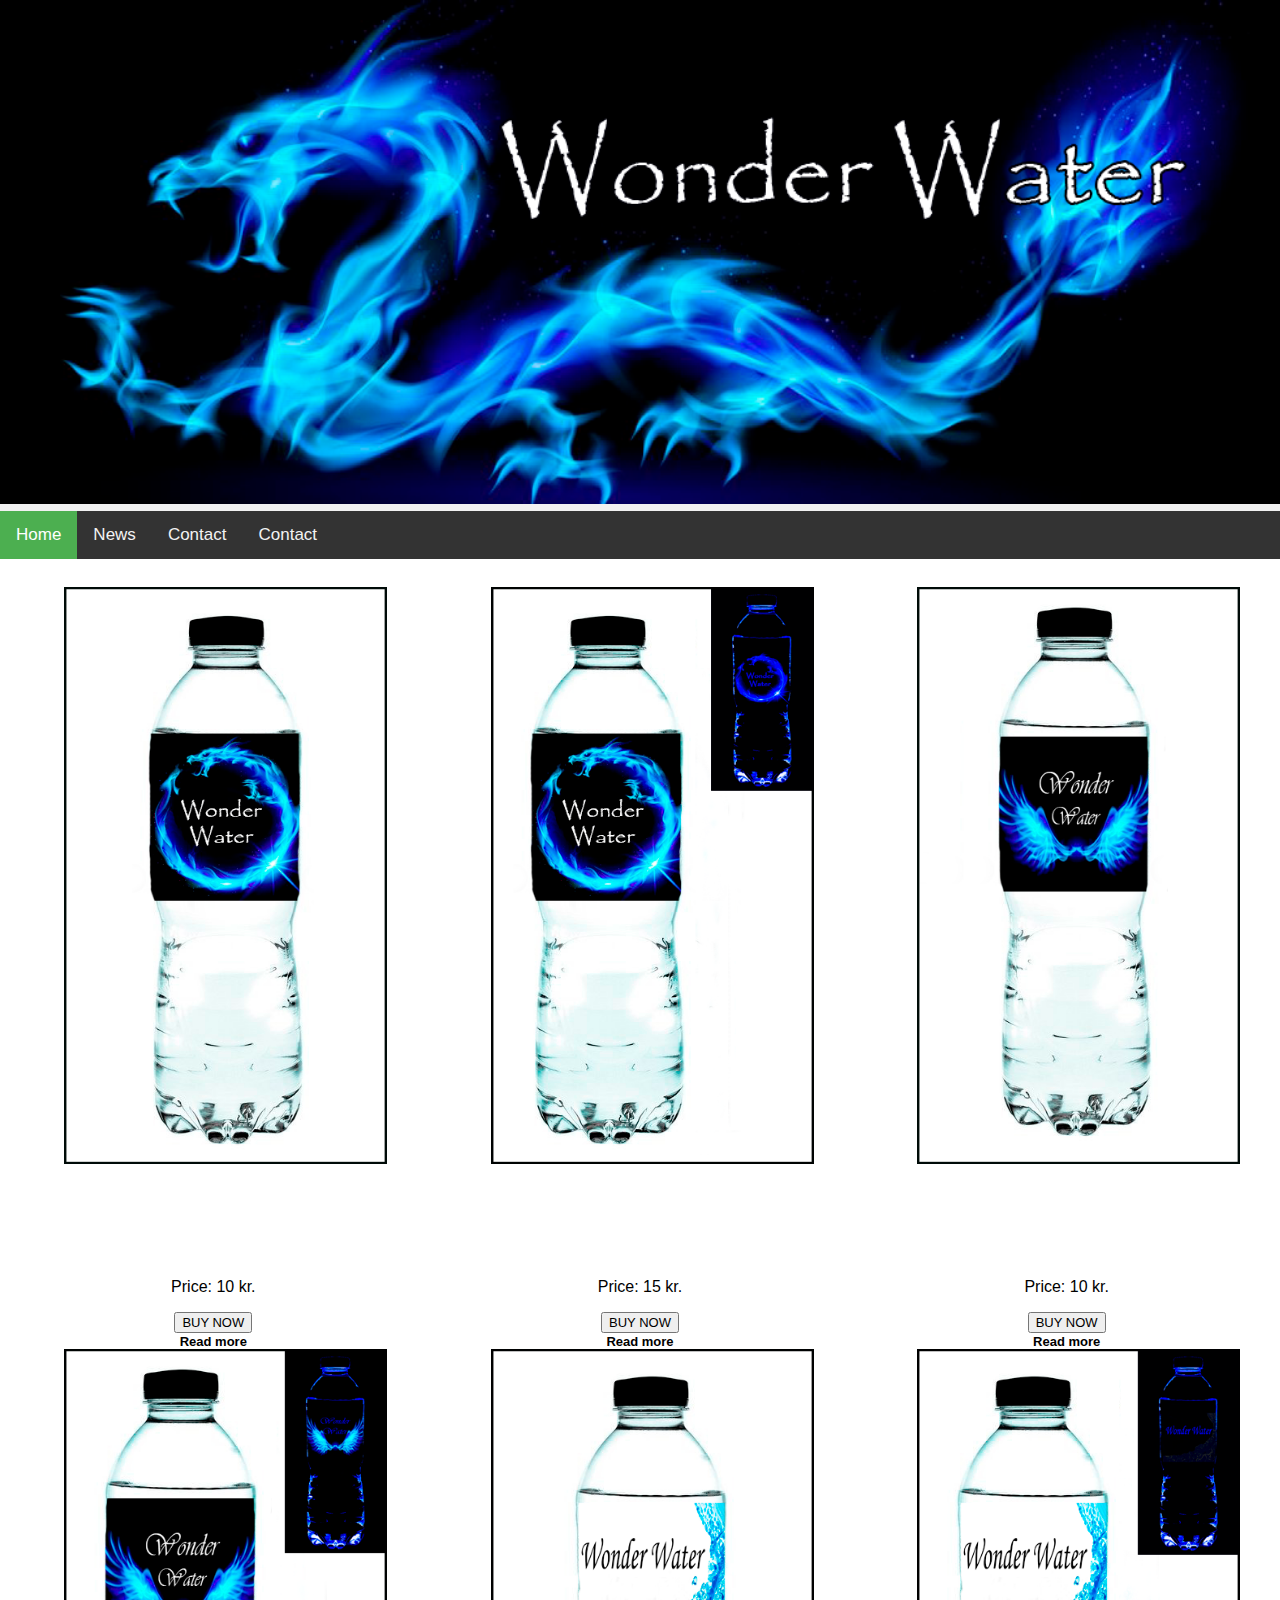
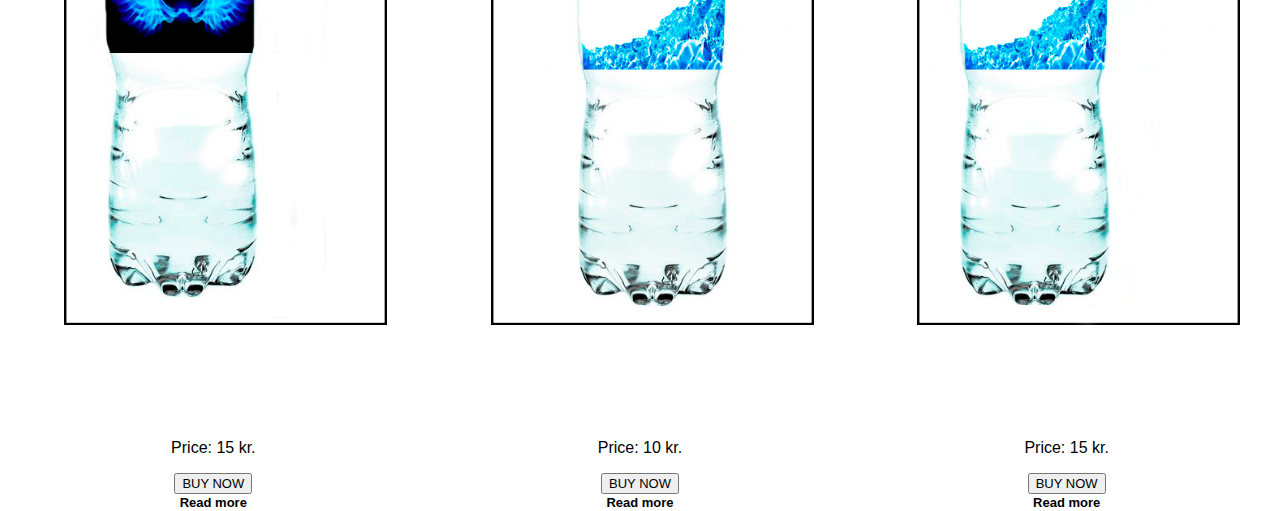
==== index.html @ bdce1698 "Add files via upload" ====
<!DOCTYPE html>
<html lang="en">
<head>
    <meta charset="UTF-8">
    <title>Product side</title>

    <script src="java.js"></script>
    <link rel="stylesheet" href="styles.css">
    <meta name="viewport" content="width=device-width, initial-scale=1.0">
</head>
<body>
<div class="header">

    <img src="billeder/logo-til-hjemmeside.png" alt="bluedragon" class="image">

</div>

<!-- Navigation bar -->

<div id="navbar">
    <a class="active" href="javascript:void(0)">Home</a>
    <a href="javascript:void(0)">News</a>
    <a href="javascript:void(0)">Contact</a>
    <a href="javascript:void(0)">Contact</a>
</div>
<div class="grid">
<div class="Drageflaske-uden-lys">
 <figure class="flaske-uden-lys">
     <img class="flaske-uden-lys" src="billeder/flaske-uden-lys-.png">

 </figure>
 <p class="pris">
     Price: 10 kr.
     <span id="dots"></span>
     </p>
    <p class="text">
     <span id="more">
         0,5 litter
         <br>
         Contains: salt and nutrients
     </span>
     <button onclick="location.href='Buy.html'" class="Buy-now"> BUY NOW </button>
     <br>
     <button onclick="myFunction1()" id="myBtn">Read more</button>
 </p>


</div>

<div class="Drage-flaske-med-lys">
    <figure class="Drageflaske-med-lys">
        <img  class="Drageflaske-med-lys" src="billeder/flaske-uden-lys-og-med.png">
    </figure>
    <p class="pris2">
        Price: 15 kr.
<span id="dots2"> </span>
    </p>
    <p class="text2">
    <span id="more2">
        0,5 litter
         <br>
         Contains: salt and nutrients
        <br>
        luminous in the dark (blue)
    </span>
        <button onclick="location.href='Buy.html'" class="Buy-now"> BUY NOW </button>
        <br>
        <button onclick="myFunction2()" id="myBtn2">Read more</button>
    </p>


</div>
    <div class="logo-med-vinger-uden-lys">
        <figure class="flaske-uden-lys-vinger">
            <img class="flaske-uden-lys-vinger" src="billeder/flaske-uden-lys-med-vinger-logo.png">

        </figure>
        <p class="pris">
            Price: 10 kr.
            <span id="dots3"></span>
        </p>
        <p class="text">
     <span id="more3">
         0,5 litter
         <br>
         Contains: salt and nutrients
     </span>
            <button onclick="location.href='Buy.html'" class="Buy-now"> BUY NOW </button>
            <br>
            <button onclick="myFunction3()" id="myBtn3">Read more</button>
        </p>


    </div>
    <div class="flaske-med-lys-vinger-logo">
        <figure class="vinger-logo-flaske-med-lys">
            <img  class="vinger-logo-flaske-med-lys" src="billeder/lysende-flaske-med-vinger.png">
        </figure>
        <p class="pris2">
            Price: 15 kr.
            <span id="dots4"> </span>
        </p>
        <p class="text2">
    <span id="more4">
        0,5 litter
         <br>
         Contains: salt and nutrients
        <br>
        luminous in the dark (blue)
    </span>
            <button onclick="location.href='Buy.html'" class="Buy-now"> BUY NOW </button>
            <br>
            <button onclick="myFunction4()" id="myBtn4">Read more</button>
        </p>


    </div>

    <div class="lysende-flaske-med-voksen-logo">
        <figure class="flaske-med-voksen-logo-lyser-ikke">
            <img class="flaske-med-voksen-logo-lyser-ikke" src="billeder/flaske-med-voksen-logo-lyser-ikke.png">

        </figure>
        <p class="pris">
            Price: 10 kr.
            <span id="dots5"></span>
        </p>
        <p class="text">
     <span id="more5">
         0,5 litter
         <br>
         Contains: salt and nutrients
     </span>
            <button onclick="location.href='Buy.html'" class="Buy-now"> BUY NOW </button>
            <br>
            <button onclick="myFunction5()" id="myBtn5">Read more</button>
        </p>


    </div>

    <div class="lysende-flaske-med-voksen-logo">
        <figure class="flaske-med-voksen-logo-lyser">
            <img  class="flaske-med-voksen-logo-lyser" src="billeder/lysende-flaske-med-voksen-logo.png">
        </figure>
        <p class="pris2">
            Price: 15 kr.
            <span id="dots6"> </span>
        </p>
        <p class="text2">
    <span id="more6">
        0,5 litter
         <br>
         Contains: salt and nutrients
        <br>
        luminous in the dark (blue)
    </span>
            <button onclick="location.href='Buy.html'" class="Buy-now"> BUY NOW </button>
            <br>
            <button onclick="myFunction6()" id="myBtn6">Read more</button>
        </p>


    </div>
</div>

</body>
</html>
---- styles.css ----
body {
margin: 0;
    font-size: 28px;
    font-family: Arial, Helvetica, sans-serif;
}

#more {
    display: none;
}

/*Removes background from the show more button and makes */
#myBtn {
    background-color: Transparent;
    background-repeat: no-repeat;
    border: none;
    outline: none;
    font-weight: bold;
    cursor: pointer;
    font-size: small;
}




#more2{
    display: none;
}

#myBtn2{
    background-color: Transparent;
    background-repeat: no-repeat;
    border: none;
    outline: none;
    font-weight: bold;
    cursor: pointer;
    font-size: small;
}

#more3{
    display: none;
}

#myBtn3{
    background-color: Transparent;
    background-repeat: no-repeat;
    border: none;
    outline: none;
    font-weight: bold;
    cursor: pointer;
    font-size: small;
}

#more4{
    display: none;
}

#myBtn4{
    background-color: Transparent;
    background-repeat: no-repeat;
    border: none;
    outline: none;
    font-weight: bold;
    cursor: pointer;
    font-size: small;
}

#more5{
    display: none;
}

#myBtn5{
    background-color: Transparent;
    background-repeat: no-repeat;
    border: none;
    outline: none;
    font-weight: bold;
    cursor: pointer;
    font-size: small;
}
#more6{
    display: none;
}

#myBtn6{
    background-color: Transparent;
    background-repeat: no-repeat;
    border: none;
    outline: none;
    font-weight: bold;
    cursor: pointer;
    font-size: small;
}

.header{
    background-color: #f1f1f1;
    /* padding: 30px; */
    text-align: center;
}

.image{
    width: 100%;
    height: auto;
}

/* Style the navbar */

#navbar{
    overflow: hidden;
    background-color: #333;
}

/* Navbar Links */

#navbar a{
    float: left;
    display: block;
    color: #f2f2f2;
    text-align: center;
    padding: 14px 16px;
    text-decoration: none;
    font-size: 17px;
}

#navbar a:hover{
    background-color: #ddd;
    color: black;
}

#navbar a.active{
    background-color: #4CAF50;
    color: white;
}

/* Page content */

.content{
    padding: 16px;
}

/* The sticky class is added to the navbar with JS when it reaches its scroll position */

.sticky{
    position: fixed;
    top: 0;
    width: 100%;
}

/* Add some top padding to the page content to prevent sudden quick movement (as the navigation bar gets a new position at the top of the page (position:fixed and top:0) */

.sticky + .content{
    padding-top: 120px;
}
.grid{
    display: grid;
    grid-template-columns: 1fr 1fr;
}

.grid div:nth-child(even){
}

.grid div:nth-child(odd){
}

.text{
    text-align: center;
    font-size: small;
    text-align: center;
}

.pris{
    text-align: center;
    font-size: medium;
}
.text2{
    text-align: center;
    font-size: small;
}

.pris2{
    text-align: center;
    font-size: medium;
}
.Buy-now{
    font-size: small;
}

.flaske-uden-lys{
    width: 75%;
    height: 75%;
    text-align: center;
}

.Drageflaske-med-lys{
    width: 75%;
    height: 75%;
    text-align: center;
}

.flaske-uden-lys-vinger{
    width: 75%;
    height: 75%;
    text-align: center;
}

.vinger-logo-flaske-med-lys{
    width: 75%;
    height: 75%;
    text-align: center;
}
.flaske-med-voksen-logo-lyser-ikke{
    width: 75%;
    height: 75%;
    text-align: center;
}

.flaske-med-voksen-logo-lyser{
    width: 75%;
    height: 75%;
    text-align: center;
}
@media screen and (min-width: 750px){
    .grid{
        display: grid;
        grid-template-columns: 1fr 1fr 1fr;
    }

    .grid div:nth-child(even){
    }

    .grid div:nth-child(odd){
    }
    .flaske-uden-lys{
        width: 87%;
        height: 87%;
        text-align: center;
    }

    .Drageflaske-med-lys{
        width: 87%;
        height: 87%;
        text-align: center;
    }

    .flaske-uden-lys-vinger{
        width: 87%;
        height: 87%;
        text-align: center;
    }

    .vinger-logo-flaske-med-lys{
        width: 87%;
        height: 87%;
        text-align: center;
    }
    .flaske-med-voksen-logo-lyser-ikke{
        width: 87%;
        height: 87%;
        text-align: center;
    }

    .flaske-med-voksen-logo-lyser{
        width: 87%;
        height: 87%;
        text-align: center;
    }
}
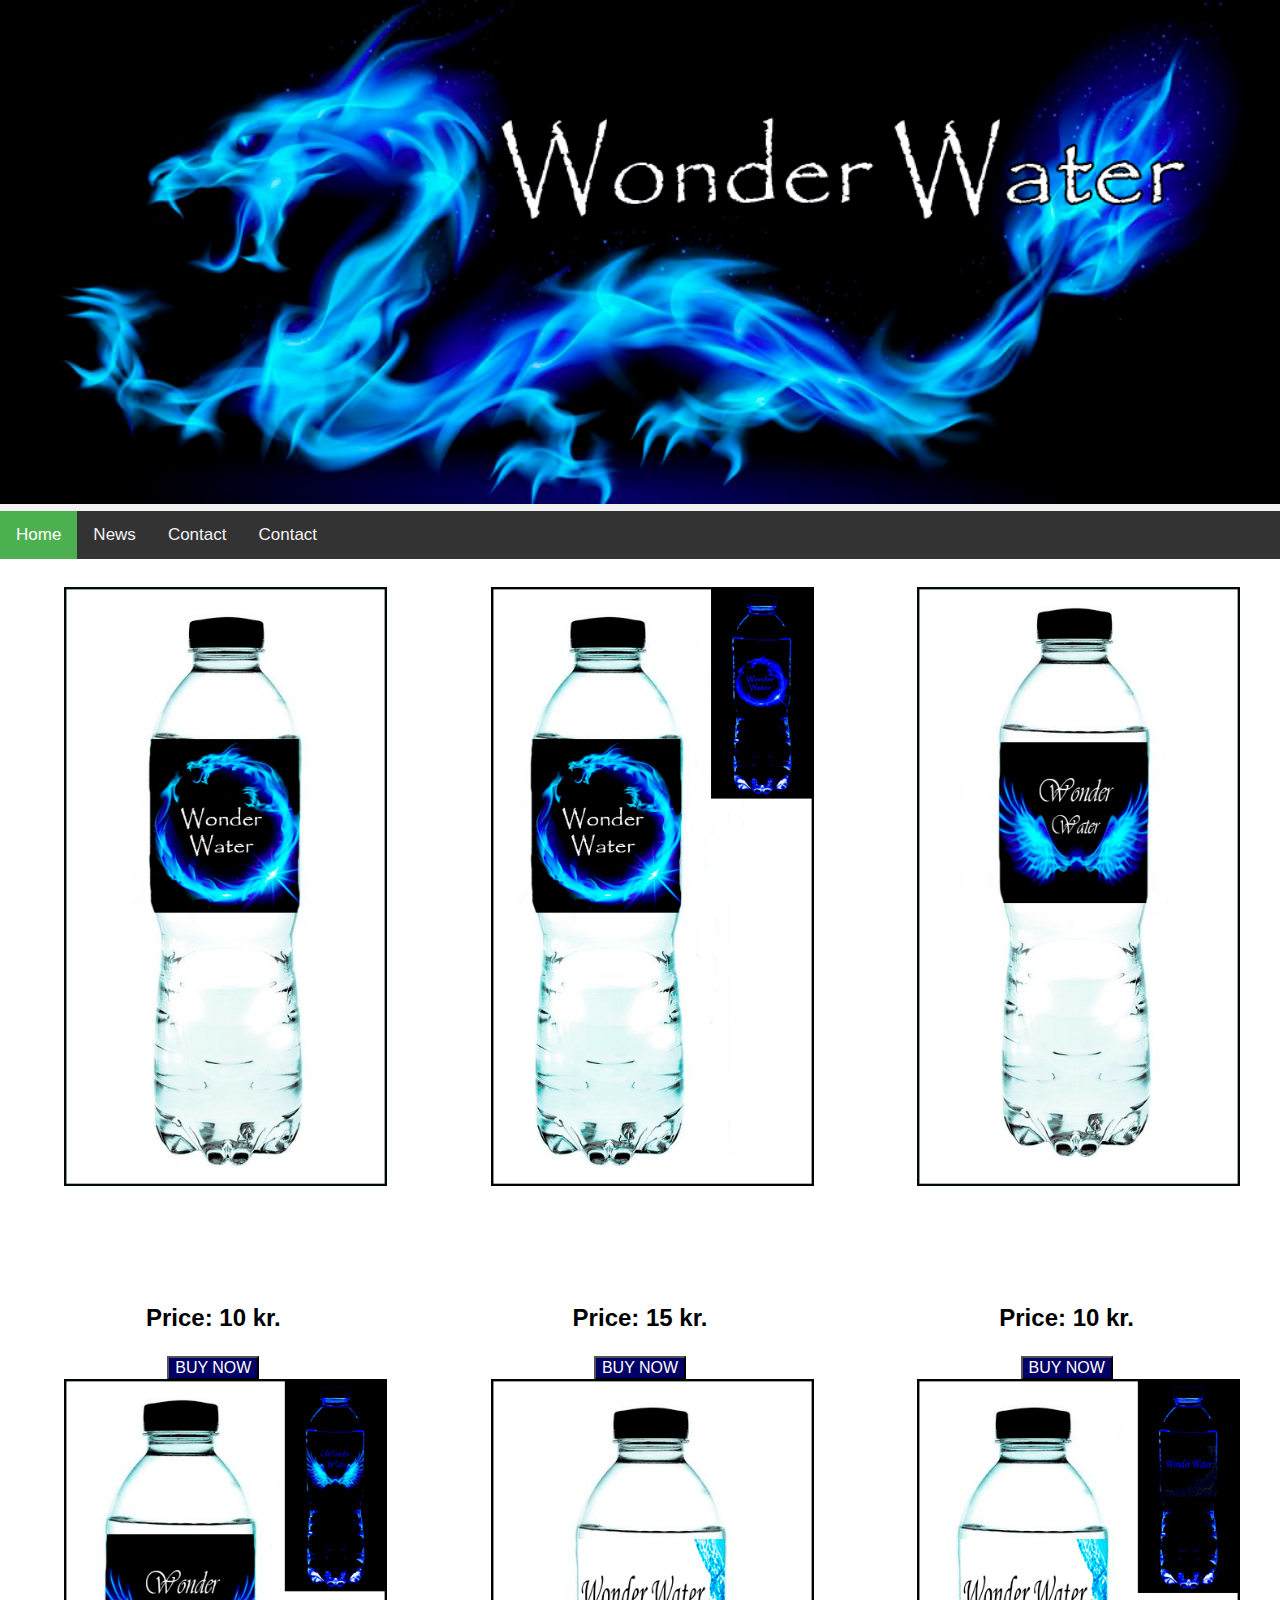
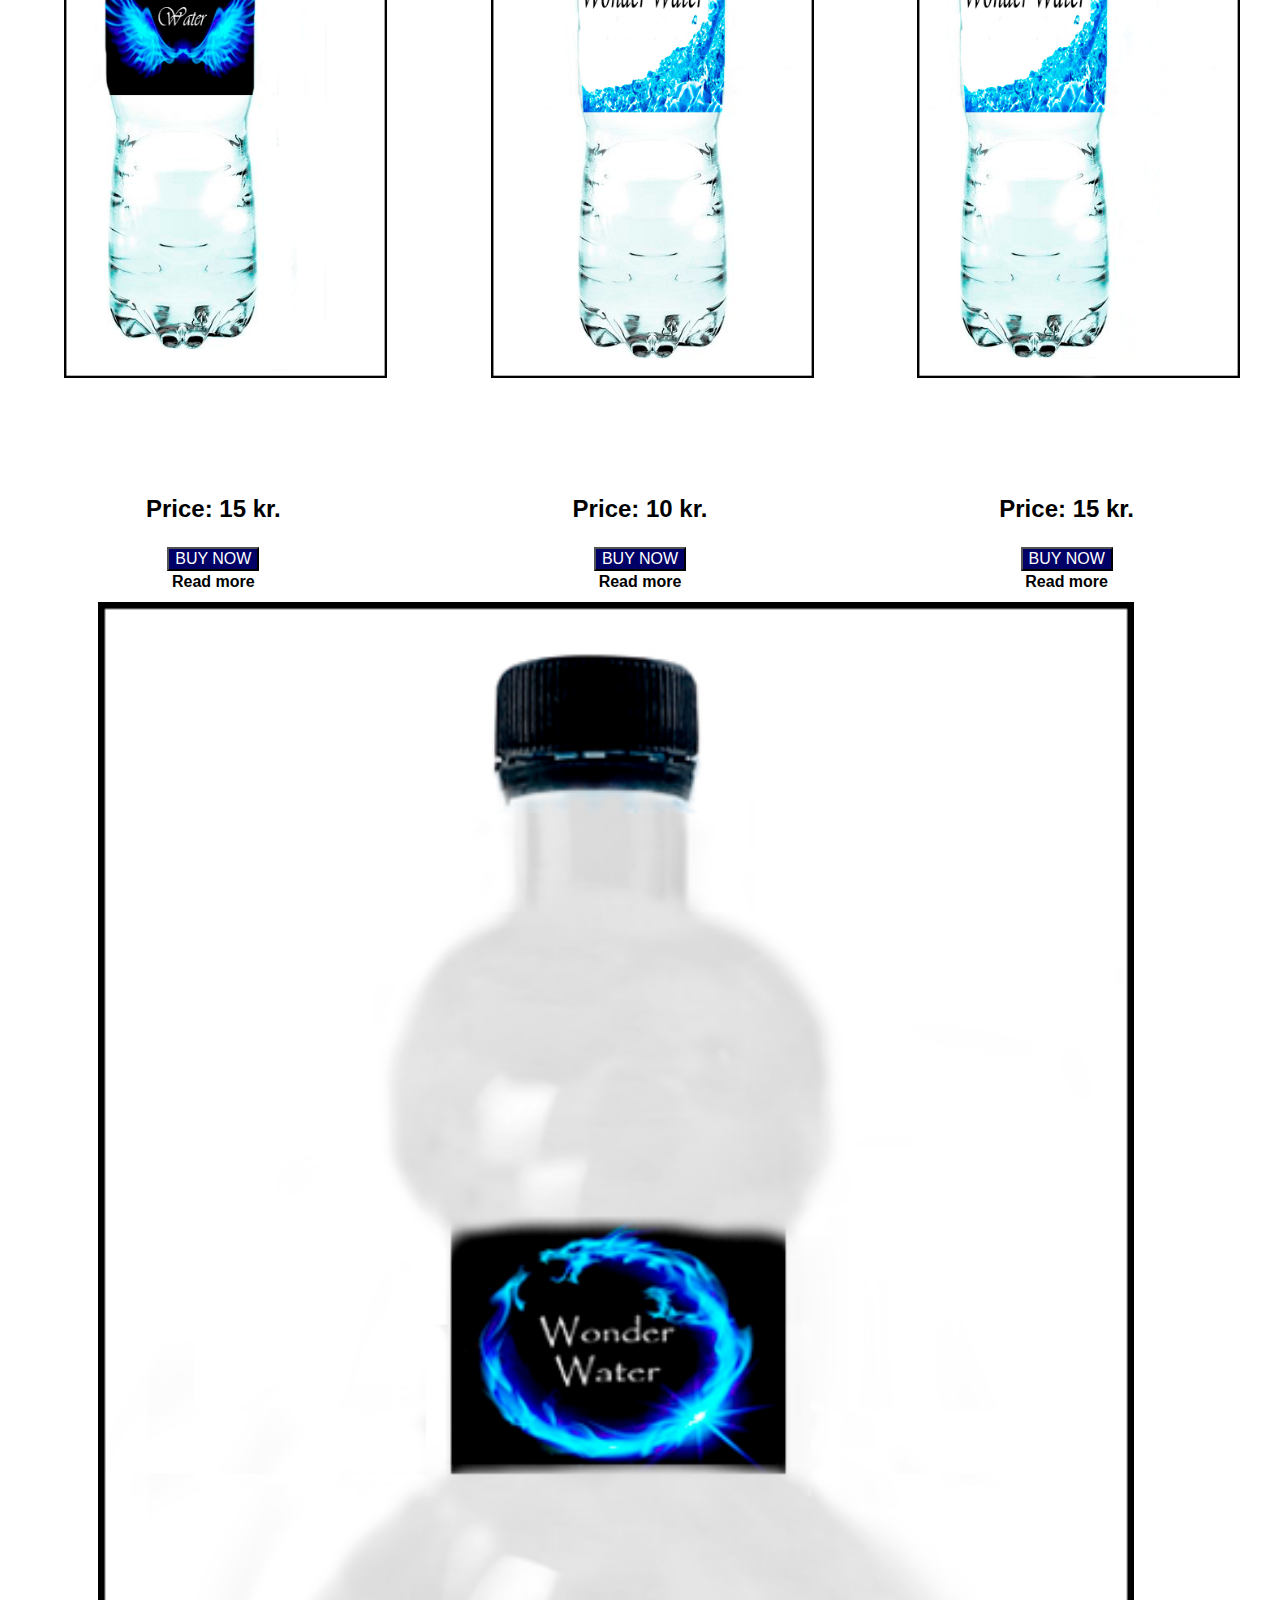
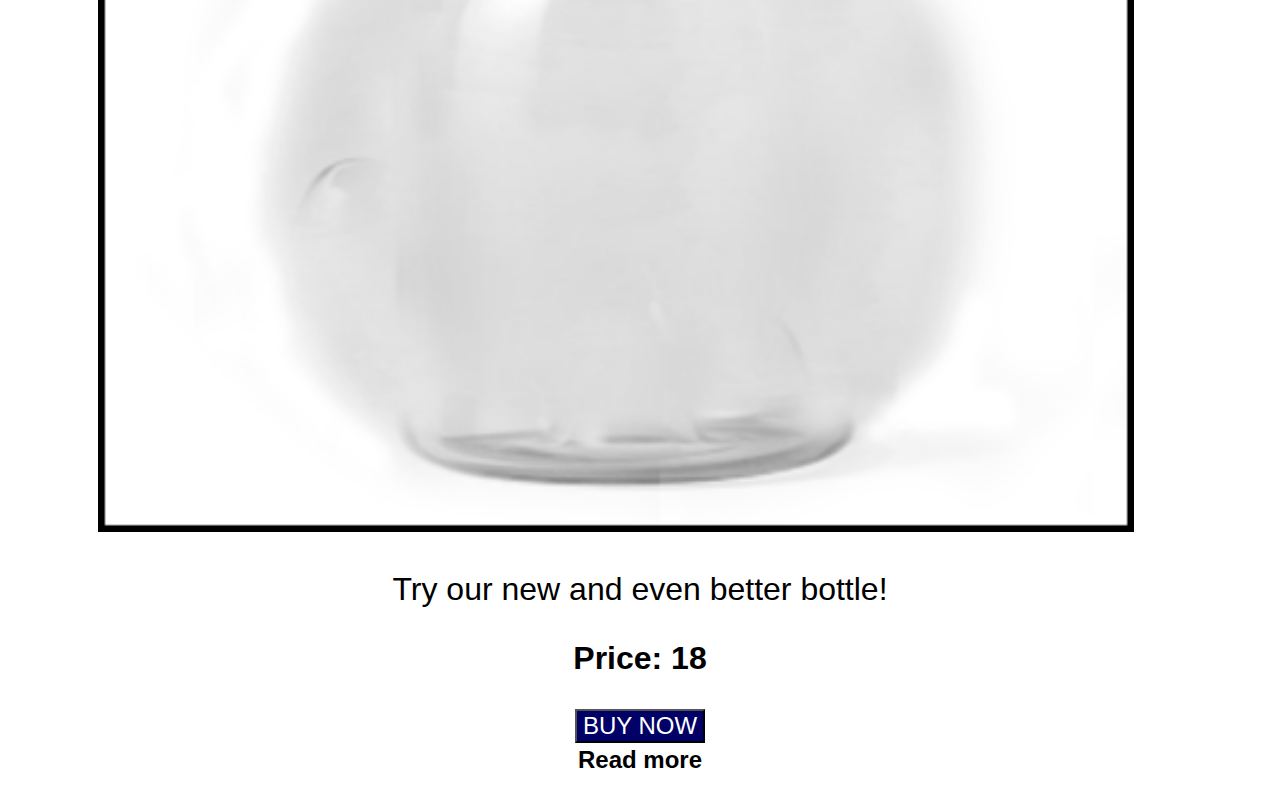
==== commit 32a8c4f5: "Add files via upload" ====
--- a/index.html
+++ b/index.html
@@ -2,11 +2,11 @@
 <html lang="en">
 <head>
     <meta charset="UTF-8">
-    <title>Product side</title>
+    <title>Produkt side</title>
 
+    <meta name="viewport" content="width=device-width, initial-scale=1.0">
     <script src="java.js"></script>
     <link rel="stylesheet" href="styles.css">
-    <meta name="viewport" content="width=device-width, initial-scale=1.0">
 </head>
 <body>
 <div class="header">
@@ -18,44 +18,45 @@
 <!-- Navigation bar -->
 
 <div id="navbar">
+    <script src="java.js"></script>
     <a class="active" href="javascript:void(0)">Home</a>
     <a href="javascript:void(0)">News</a>
     <a href="javascript:void(0)">Contact</a>
     <a href="javascript:void(0)">Contact</a>
 </div>
 <div class="grid">
-<div class="Drageflaske-uden-lys">
- <figure class="flaske-uden-lys">
-     <img class="flaske-uden-lys" src="billeder/flaske-uden-lys-.png">
+    <div class="Drageflaske-uden-lys">
+        <figure class="flaske-uden-lys">
+            <img class="flaske-uden-lys" src="billeder/flaske-uden-lys-.png">
 
- </figure>
- <p class="pris">
-     Price: 10 kr.
-     <span id="dots"></span>
-     </p>
-    <p class="text">
+        </figure>
+        <p class="pris">
+            Price: 10 kr.
+            <span id="dots"></span>
+        </p>
+        <p class="text">
      <span id="more">
          0,5 litter
          <br>
          Contains: salt and nutrients
      </span>
-     <button onclick="location.href='Buy.html'" class="Buy-now"> BUY NOW </button>
-     <br>
-     <button onclick="myFunction1()" id="myBtn">Read more</button>
- </p>
+            <button onclick="location.href='Buy.html'" class="Buy-now"> BUY NOW </button>
+            <br>
+            <button onclick="myFunction1()" id="myBtn">Read more</button>
+        </p>
 
 
-</div>
+    </div>
 
-<div class="Drage-flaske-med-lys">
-    <figure class="Drageflaske-med-lys">
-        <img  class="Drageflaske-med-lys" src="billeder/flaske-uden-lys-og-med.png">
-    </figure>
-    <p class="pris2">
-        Price: 15 kr.
-<span id="dots2"> </span>
-    </p>
-    <p class="text2">
+    <div class="Drage-flaske-med-lys">
+        <figure class="Drageflaske-med-lys">
+            <img  class="Drageflaske-med-lys" src="billeder/flaske-uden-lys-og-med.png">
+        </figure>
+        <p class="pris2">
+            Price: 15 kr.
+            <span id="dots2"> </span>
+        </p>
+        <p class="text2">
     <span id="more2">
         0,5 litter
          <br>
@@ -63,13 +64,13 @@
         <br>
         luminous in the dark (blue)
     </span>
-        <button onclick="location.href='Buy.html'" class="Buy-now"> BUY NOW </button>
-        <br>
-        <button onclick="myFunction2()" id="myBtn2">Read more</button>
-    </p>
+            <button onclick="location.href='Buy.html'" class="Buy-now"> BUY NOW </button>
+            <br>
+            <button onclick="myFunction2()" id="myBtn2">Read more</button>
+        </p>
 
 
-</div>
+    </div>
     <div class="logo-med-vinger-uden-lys">
         <figure class="flaske-uden-lys-vinger">
             <img class="flaske-uden-lys-vinger" src="billeder/flaske-uden-lys-med-vinger-logo.png">
@@ -164,5 +165,34 @@
     </div>
 </div>
 
+<br>
+<div class="nye-flaske">
+    <figure class="nye-flaske-drage-logo">
+        <img class="nye-flaske-drage-logo" src="billeder/nye-flaske-in-real-life.png">
+    </figure>
+</div>
+<div class="text3">
+    <p class="text4">
+        Try our new and even better bottle!
+    </p>
+    <p class="pris3">
+        Price: 18
+        <span id="dots7"> </span>
+    </p>
+    <p class="text5">
+        <span id="more7">
+            0,7 litter
+            <br>
+            Contains: salt and nutrients
+            <br>
+            (You can get it with any sticker you want)
+            <br>
+        </span>
+        <button onclick="location.href='Buy.html'" class="Buy-now2"> BUY NOW </button>
+        <br>
+        <button onclick="myFunction7()" id="myBtn7">Read more</button>
+    </p>
+</div>
+
 </body>
 </html>--- a/styles.css
+++ b/styles.css
@@ -1,155 +1,99 @@
+*{
+    box-sizing: border-box;
+}
+
 body {
-margin: 0;
+    margin: 0;
     font-size: 28px;
     font-family: Arial, Helvetica, sans-serif;
 }
 
-#more {
+
+.header{
+    background-color: #f1f1f1;
+    /* padding: 30px; */
+    text-align: center;
+}
+
+.image{
+    width: 100%;
+    height: auto;
+}
+
+/* Style the navbar */
+
+#navbar{
+    overflow: hidden;
+    background-color: #333;
+}
+
+/* Navbar Links */
+
+#navbar a{
+    float: left;
+    display: block;
+    color: #f2f2f2;
+    text-align: center;
+    padding: 14px 16px;
+    text-decoration: none;
+    font-size: 17px;
+}
+
+#navbar a:hover{
+    background-color: #ddd;
+    color: black;
+}
+
+#navbar a.active{
+    background-color: #4CAF50;
+    color: white;
+}
+
+/* Page content */
+
+.content{
+    padding: 16px;
+}
+
+/* The sticky class is added to the navbar with JS when it reaches its scroll position */
+
+.sticky{
+    position: fixed;
+    top: 0;
+    width: 100%;
+}
+
+/* Add some top padding to the page content to prevent sudden quick movement (as the navigation bar gets a new position at the top of the page (position:fixed and top:0) */
+
+.sticky + .content{
+    padding-top: 120px;
+}
+
+
+
+
+
+
+
+#more, #more2, #more3, #more4, #more5, #more6, #more7 {
     display: none;
 }
 
 /*Removes background from the show more button and makes */
-#myBtn {
+#myBtn,#myBtn2, #myBtn3, #myBtn4, #myBtn5, #myBtn6, #myBtn7 {
     background-color: Transparent;
     background-repeat: no-repeat;
     border: none;
     outline: none;
     font-weight: bold;
     cursor: pointer;
-    font-size: small;
-}
-
-
-
-
-#more2{
-    display: none;
-}
-
-#myBtn2{
-    background-color: Transparent;
-    background-repeat: no-repeat;
-    border: none;
-    outline: none;
-    font-weight: bold;
-    cursor: pointer;
-    font-size: small;
-}
-
-#more3{
-    display: none;
-}
-
-#myBtn3{
-    background-color: Transparent;
-    background-repeat: no-repeat;
-    border: none;
-    outline: none;
-    font-weight: bold;
-    cursor: pointer;
-    font-size: small;
-}
-
-#more4{
-    display: none;
-}
-
-#myBtn4{
-    background-color: Transparent;
-    background-repeat: no-repeat;
-    border: none;
-    outline: none;
-    font-weight: bold;
-    cursor: pointer;
-    font-size: small;
-}
-
-#more5{
-    display: none;
-}
-
-#myBtn5{
-    background-color: Transparent;
-    background-repeat: no-repeat;
-    border: none;
-    outline: none;
-    font-weight: bold;
-    cursor: pointer;
-    font-size: small;
-}
-#more6{
-    display: none;
-}
-
-#myBtn6{
-    background-color: Transparent;
-    background-repeat: no-repeat;
-    border: none;
-    outline: none;
-    font-weight: bold;
-    cursor: pointer;
-    font-size: small;
-}
-
-.header{
-    background-color: #f1f1f1;
-    /* padding: 30px; */
-    text-align: center;
-}
-
-.image{
-    width: 100%;
-    height: auto;
-}
-
-/* Style the navbar */
-
-#navbar{
-    overflow: hidden;
-    background-color: #333;
-}
-
-/* Navbar Links */
-
-#navbar a{
-    float: left;
-    display: block;
-    color: #f2f2f2;
-    text-align: center;
-    padding: 14px 16px;
-    text-decoration: none;
-    font-size: 17px;
-}
-
-#navbar a:hover{
-    background-color: #ddd;
-    color: black;
-}
-
-#navbar a.active{
-    background-color: #4CAF50;
-    color: white;
-}
-
-/* Page content */
-
-.content{
-    padding: 16px;
-}
-
-/* The sticky class is added to the navbar with JS when it reaches its scroll position */
-
-.sticky{
-    position: fixed;
-    top: 0;
-    width: 100%;
-}
-
-/* Add some top padding to the page content to prevent sudden quick movement (as the navigation bar gets a new position at the top of the page (position:fixed and top:0) */
-
-.sticky + .content{
-    padding-top: 120px;
-}
+    font-size: medium;
+}
+
+#myBtn7{
+    font-size: x-large;
+}
+
 .grid{
     display: grid;
     grid-template-columns: 1fr 1fr;
@@ -163,27 +107,48 @@
 
 .text{
     text-align: center;
-    font-size: small;
-    text-align: center;
+    font-size: large;
 }
 
 .pris{
     text-align: center;
+    font-size: x-large;
+    font-weight: bold;
+}
+.text2{
+    text-align: center;
+    font-size: large;
+}
+
+.pris2{
+    text-align: center;
+    font-size: x-large;
+    font-weight: bold;
+}
+
+.text4{
+    text-align: center;
+    font-size: xx-large;
+}
+
+.pris3{
+    text-align: center;
+    font-size: xx-large;
+    font-weight: bold;
+}
+.Buy-now{
     font-size: medium;
-}
-.text2{
-    text-align: center;
-    font-size: small;
-}
-
-.pris2{
-    text-align: center;
-    font-size: medium;
-}
-.Buy-now{
-    font-size: small;
-}
-
+    color:   white;
+    background-color:  #000066;
+    cursor: pointer;
+}
+
+.Buy-now2{
+    font-size: x-large;
+    color:   white;
+    background-color:  #000066;
+    cursor: pointer;
+}
 .flaske-uden-lys{
     width: 75%;
     height: 75%;
@@ -218,7 +183,16 @@
     height: 75%;
     text-align: center;
 }
-@media screen and (min-width: 750px){
+
+.nye-flaske-drage-logo{
+    width: 90%;
+    height: 90%;
+    text-align: center;
+}
+.text3{
+    text-align: center;
+}
+@media screen and (min-width: 768px){
     .grid{
         display: grid;
         grid-template-columns: 1fr 1fr 1fr;
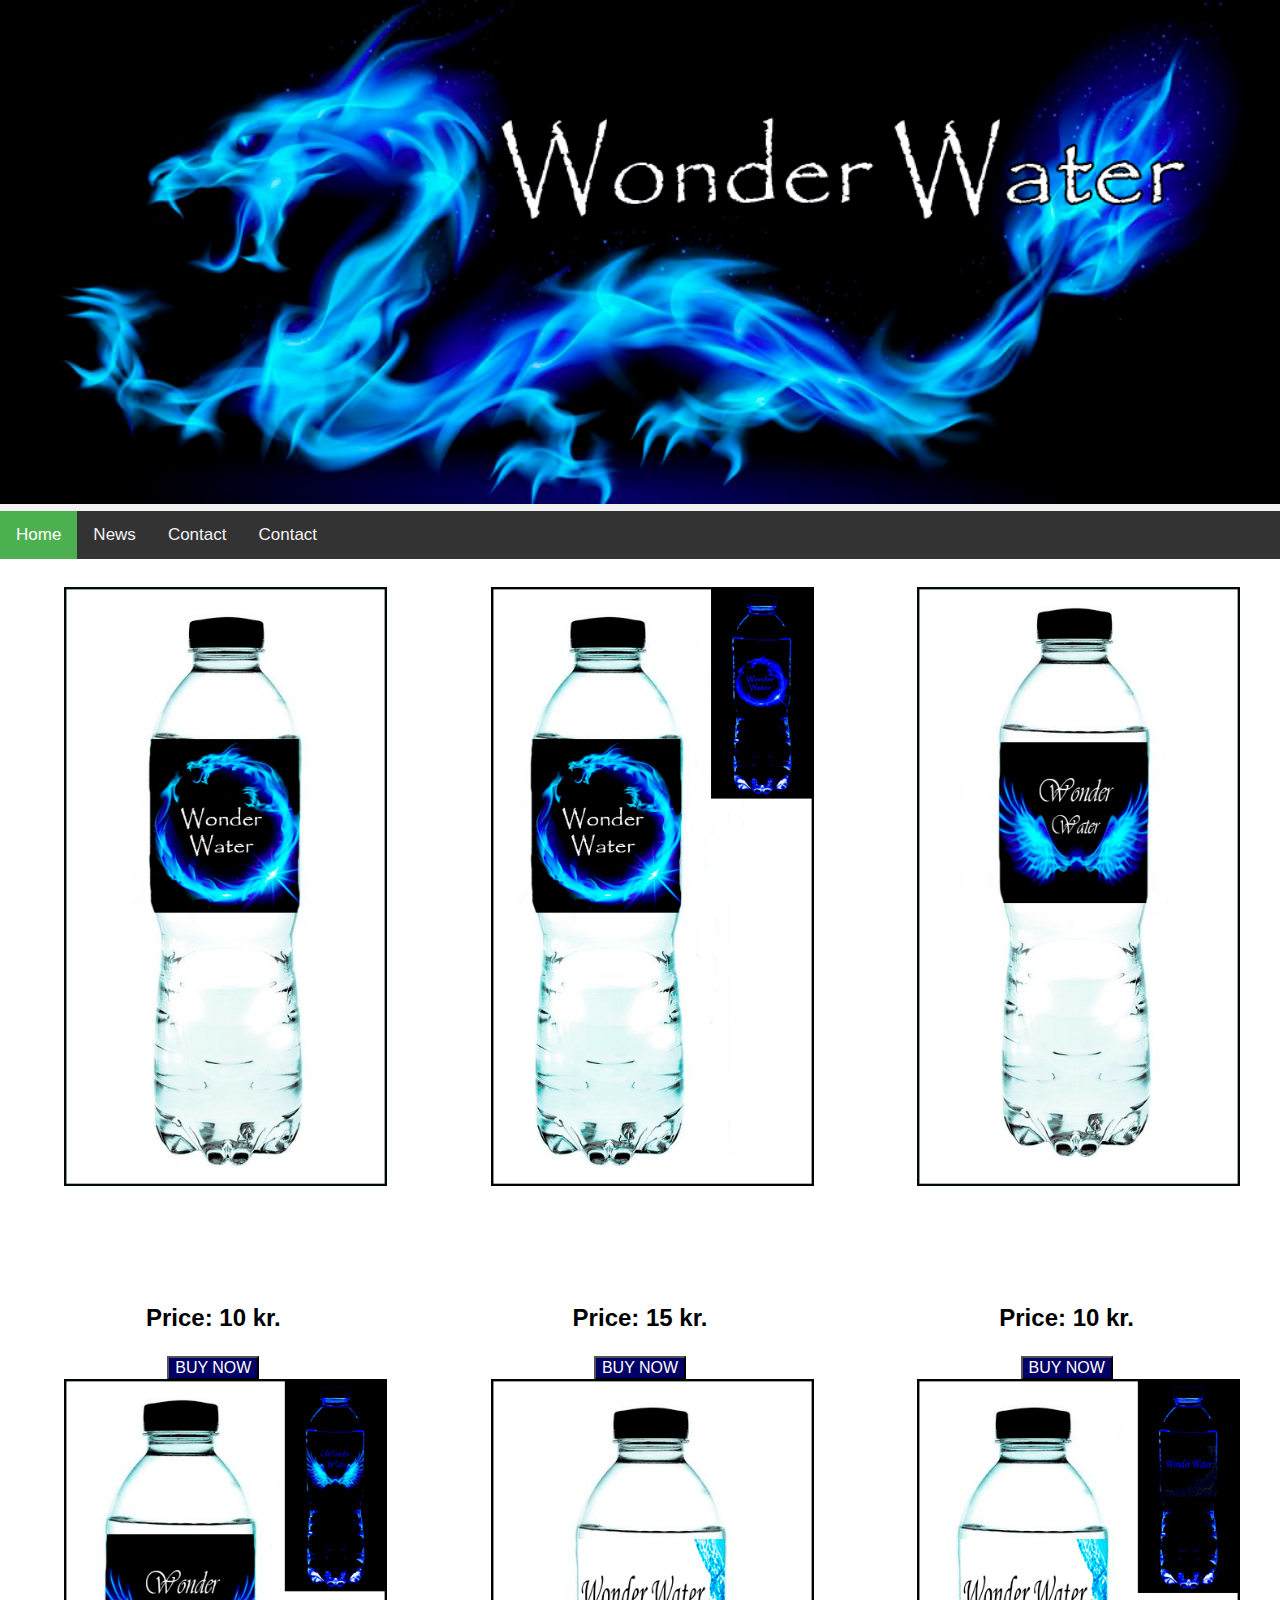
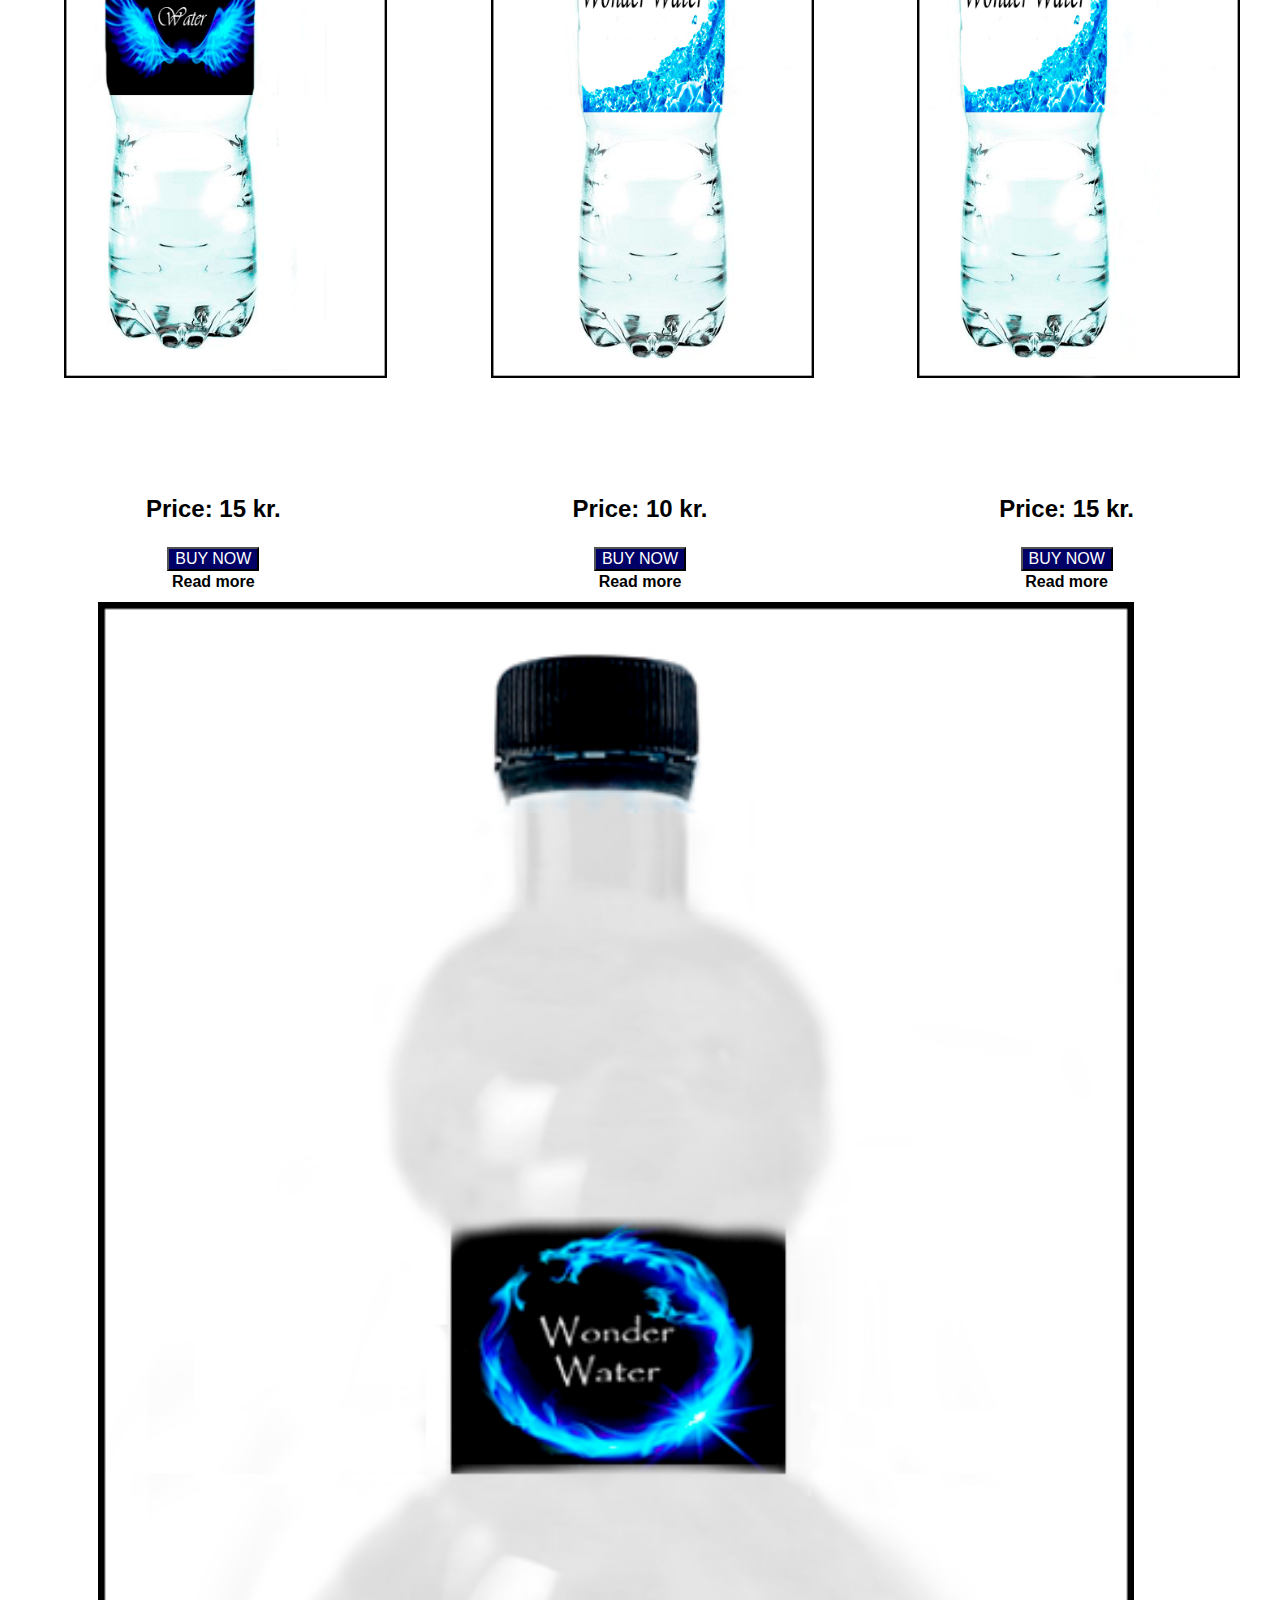
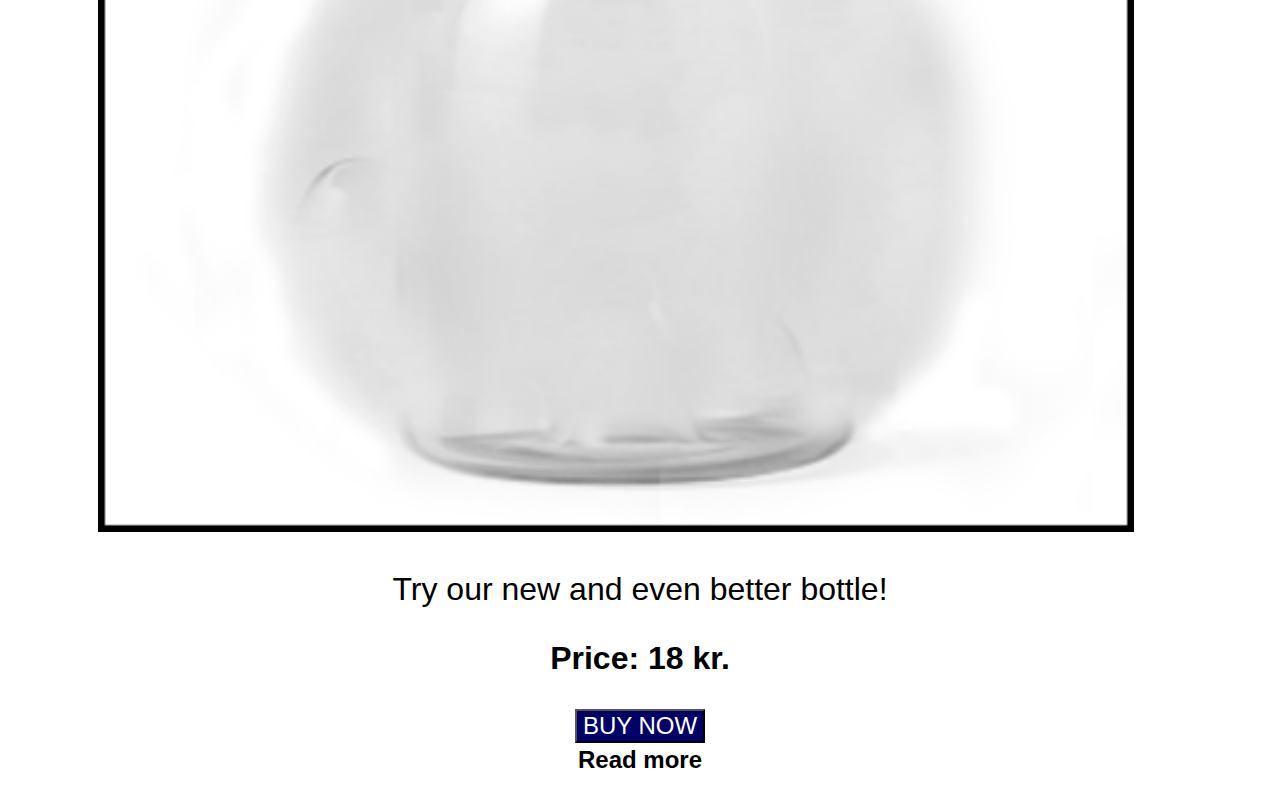
==== commit 2362a706: "Add files via upload" ====
--- a/index.html
+++ b/index.html
@@ -39,6 +39,7 @@
          0,5 litter
          <br>
          Contains: salt and nutrients
+         <br>
      </span>
             <button onclick="location.href='Buy.html'" class="Buy-now"> BUY NOW </button>
             <br>
@@ -63,6 +64,7 @@
          Contains: salt and nutrients
         <br>
         luminous in the dark (blue)
+        <br>
     </span>
             <button onclick="location.href='Buy.html'" class="Buy-now"> BUY NOW </button>
             <br>
@@ -85,6 +87,7 @@
          0,5 litter
          <br>
          Contains: salt and nutrients
+         <br>
      </span>
             <button onclick="location.href='Buy.html'" class="Buy-now"> BUY NOW </button>
             <br>
@@ -108,6 +111,7 @@
          Contains: salt and nutrients
         <br>
         luminous in the dark (blue)
+        <br>
     </span>
             <button onclick="location.href='Buy.html'" class="Buy-now"> BUY NOW </button>
             <br>
@@ -131,6 +135,7 @@
          0,5 litter
          <br>
          Contains: salt and nutrients
+         <br>
      </span>
             <button onclick="location.href='Buy.html'" class="Buy-now"> BUY NOW </button>
             <br>
@@ -155,6 +160,7 @@
          Contains: salt and nutrients
         <br>
         luminous in the dark (blue)
+        <br>
     </span>
             <button onclick="location.href='Buy.html'" class="Buy-now"> BUY NOW </button>
             <br>
@@ -176,7 +182,7 @@
         Try our new and even better bottle!
     </p>
     <p class="pris3">
-        Price: 18
+        Price: 18 kr.
         <span id="dots7"> </span>
     </p>
     <p class="text5">
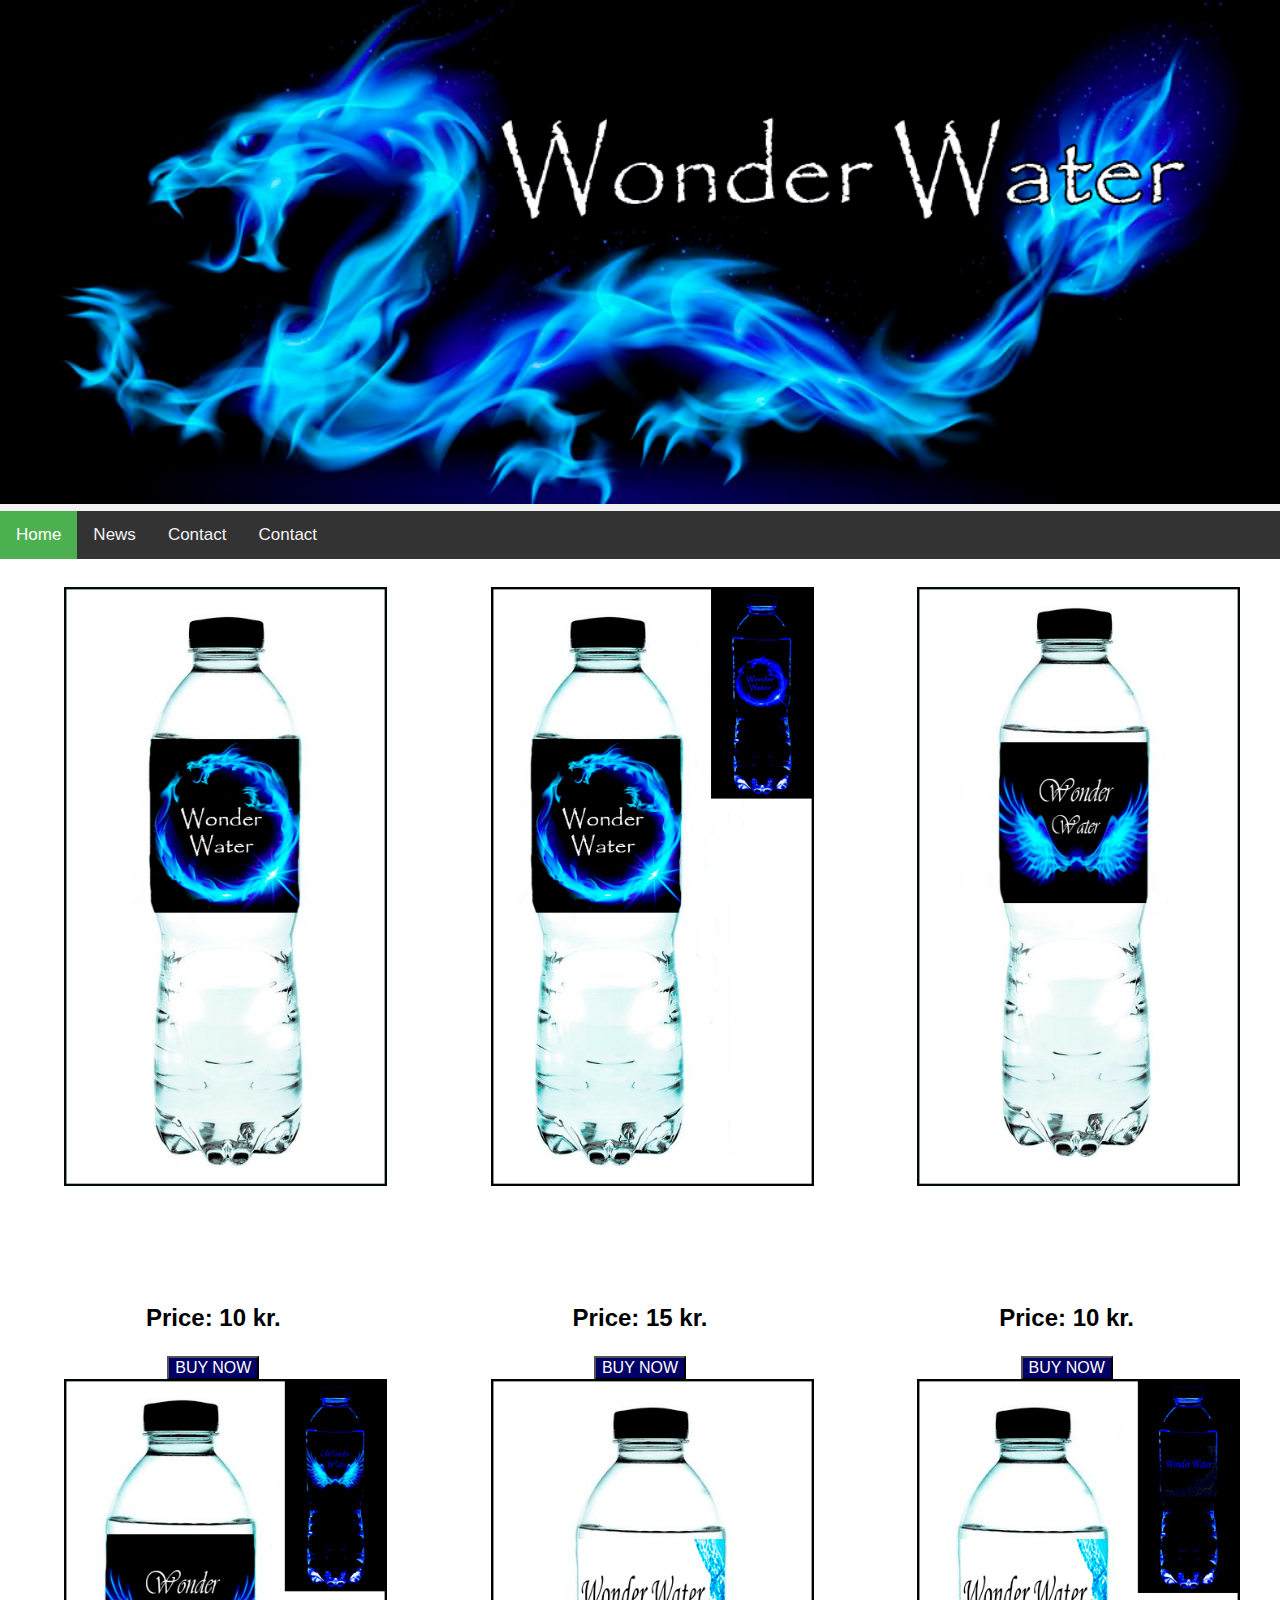
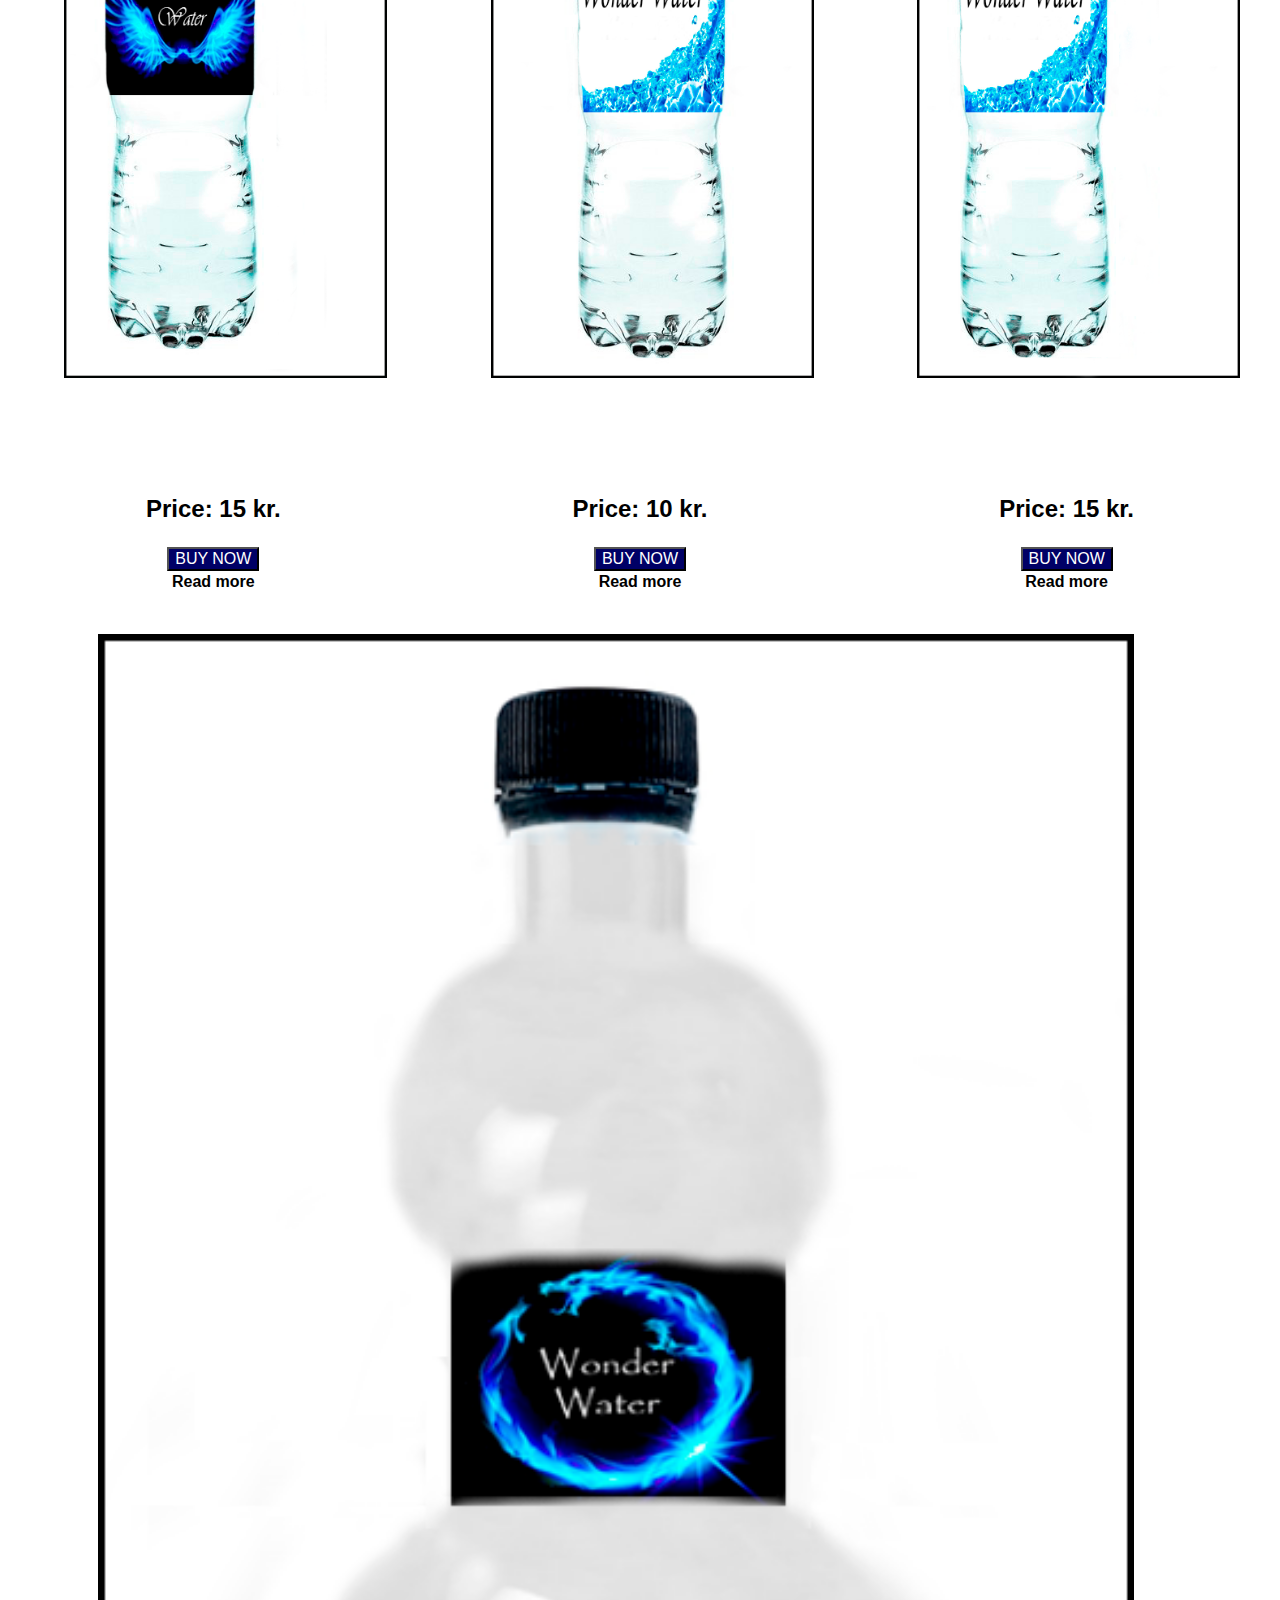
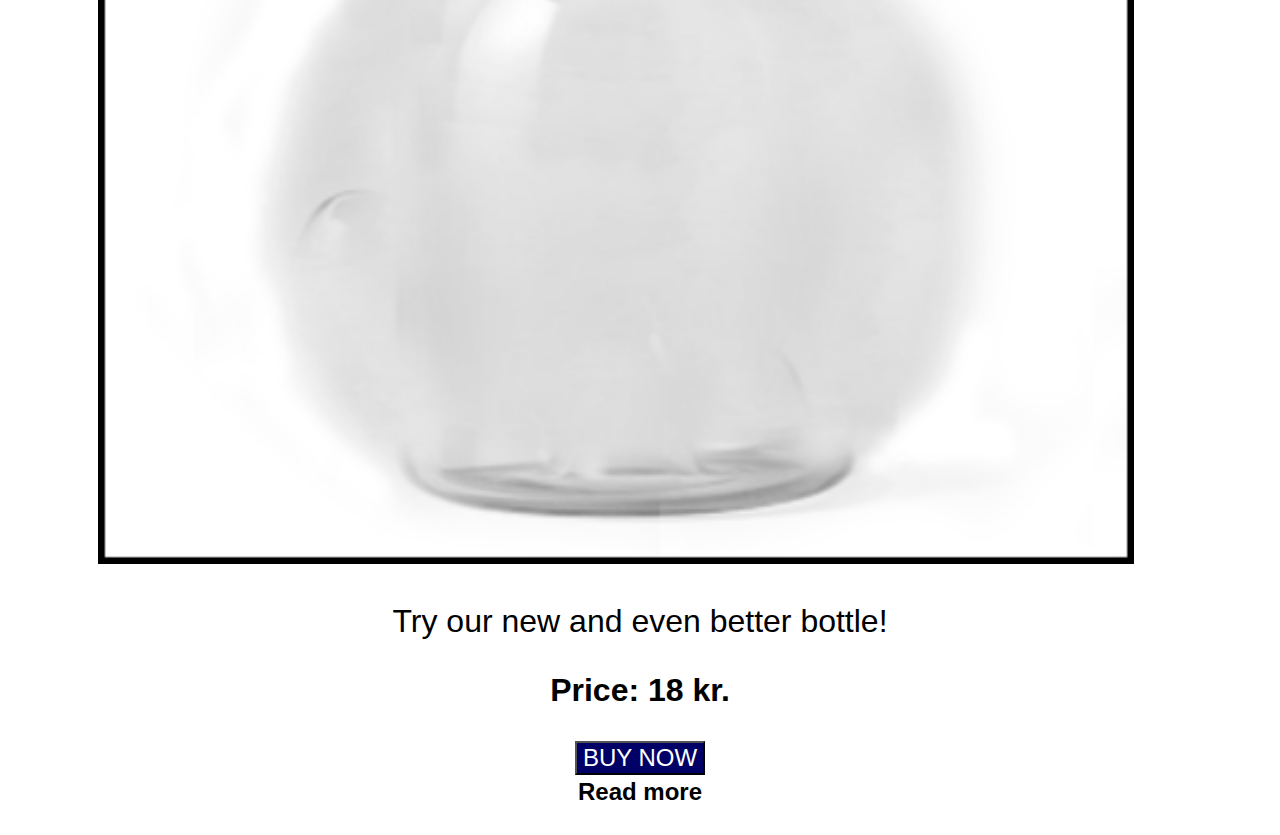
==== commit 212d4e16: "Update index.html" ====
--- a/index.html
+++ b/index.html
@@ -26,8 +26,8 @@
 </div>
 <div class="grid">
     <div class="Drageflaske-uden-lys">
-        <figure class="flaske-uden-lys">
-            <img class="flaske-uden-lys" src="billeder/flaske-uden-lys-.png">
+        <figure class="billede">
+            <img class="billede" src="billeder/flaske-uden-lys-.png">
 
         </figure>
         <p class="pris">
@@ -50,8 +50,8 @@
     </div>
 
     <div class="Drage-flaske-med-lys">
-        <figure class="Drageflaske-med-lys">
-            <img  class="Drageflaske-med-lys" src="billeder/flaske-uden-lys-og-med.png">
+        <figure class="billede">
+            <img  class="billede" src="billeder/flaske-uden-lys-og-med.png">
         </figure>
         <p class="pris2">
             Price: 15 kr.
@@ -74,8 +74,8 @@
 
     </div>
     <div class="logo-med-vinger-uden-lys">
-        <figure class="flaske-uden-lys-vinger">
-            <img class="flaske-uden-lys-vinger" src="billeder/flaske-uden-lys-med-vinger-logo.png">
+        <figure class="billede">
+            <img class="billede" src="billeder/flaske-uden-lys-med-vinger-logo.png">
 
         </figure>
         <p class="pris">
@@ -97,8 +97,8 @@
 
     </div>
     <div class="flaske-med-lys-vinger-logo">
-        <figure class="vinger-logo-flaske-med-lys">
-            <img  class="vinger-logo-flaske-med-lys" src="billeder/lysende-flaske-med-vinger.png">
+        <figure class="billede">
+            <img  class="billede" src="billeder/lysende-flaske-med-vinger.png">
         </figure>
         <p class="pris2">
             Price: 15 kr.
@@ -122,8 +122,8 @@
     </div>
 
     <div class="lysende-flaske-med-voksen-logo">
-        <figure class="flaske-med-voksen-logo-lyser-ikke">
-            <img class="flaske-med-voksen-logo-lyser-ikke" src="billeder/flaske-med-voksen-logo-lyser-ikke.png">
+        <figure class="billede">
+            <img class="billede" src="billeder/flaske-med-voksen-logo-lyser-ikke.png">
 
         </figure>
         <p class="pris">
@@ -146,8 +146,8 @@
     </div>
 
     <div class="lysende-flaske-med-voksen-logo">
-        <figure class="flaske-med-voksen-logo-lyser">
-            <img  class="flaske-med-voksen-logo-lyser" src="billeder/lysende-flaske-med-voksen-logo.png">
+        <figure class="billede">
+            <img  class="billede" src="billeder/lysende-flaske-med-voksen-logo.png">
         </figure>
         <p class="pris2">
             Price: 15 kr.
@@ -172,6 +172,7 @@
 </div>
 
 <br>
+<br>    
 <div class="nye-flaske">
     <figure class="nye-flaske-drage-logo">
         <img class="nye-flaske-drage-logo" src="billeder/nye-flaske-in-real-life.png">
@@ -201,4 +202,4 @@
 </div>
 
 </body>
-</html>+</html>
--- a/styles.css
+++ b/styles.css
@@ -69,12 +69,6 @@
     padding-top: 120px;
 }
 
-
-
-
-
-
-
 #more, #more2, #more3, #more4, #more5, #more6, #more7 {
     display: none;
 }
@@ -105,22 +99,12 @@
 .grid div:nth-child(odd){
 }
 
-.text{
+.text, .text2{
     text-align: center;
     font-size: large;
 }
 
-.pris{
-    text-align: center;
-    font-size: x-large;
-    font-weight: bold;
-}
-.text2{
-    text-align: center;
-    font-size: large;
-}
-
-.pris2{
+.pris, .pris2{
     text-align: center;
     font-size: x-large;
     font-weight: bold;
@@ -149,36 +133,7 @@
     background-color:  #000066;
     cursor: pointer;
 }
-.flaske-uden-lys{
-    width: 75%;
-    height: 75%;
-    text-align: center;
-}
-
-.Drageflaske-med-lys{
-    width: 75%;
-    height: 75%;
-    text-align: center;
-}
-
-.flaske-uden-lys-vinger{
-    width: 75%;
-    height: 75%;
-    text-align: center;
-}
-
-.vinger-logo-flaske-med-lys{
-    width: 75%;
-    height: 75%;
-    text-align: center;
-}
-.flaske-med-voksen-logo-lyser-ikke{
-    width: 75%;
-    height: 75%;
-    text-align: center;
-}
-
-.flaske-med-voksen-logo-lyser{
+.billede{
     width: 75%;
     height: 75%;
     text-align: center;
@@ -203,36 +158,8 @@
 
     .grid div:nth-child(odd){
     }
-    .flaske-uden-lys{
-        width: 87%;
-        height: 87%;
-        text-align: center;
-    }
 
-    .Drageflaske-med-lys{
-        width: 87%;
-        height: 87%;
-        text-align: center;
-    }
-
-    .flaske-uden-lys-vinger{
-        width: 87%;
-        height: 87%;
-        text-align: center;
-    }
-
-    .vinger-logo-flaske-med-lys{
-        width: 87%;
-        height: 87%;
-        text-align: center;
-    }
-    .flaske-med-voksen-logo-lyser-ikke{
-        width: 87%;
-        height: 87%;
-        text-align: center;
-    }
-
-    .flaske-med-voksen-logo-lyser{
+.billede{
         width: 87%;
         height: 87%;
         text-align: center;
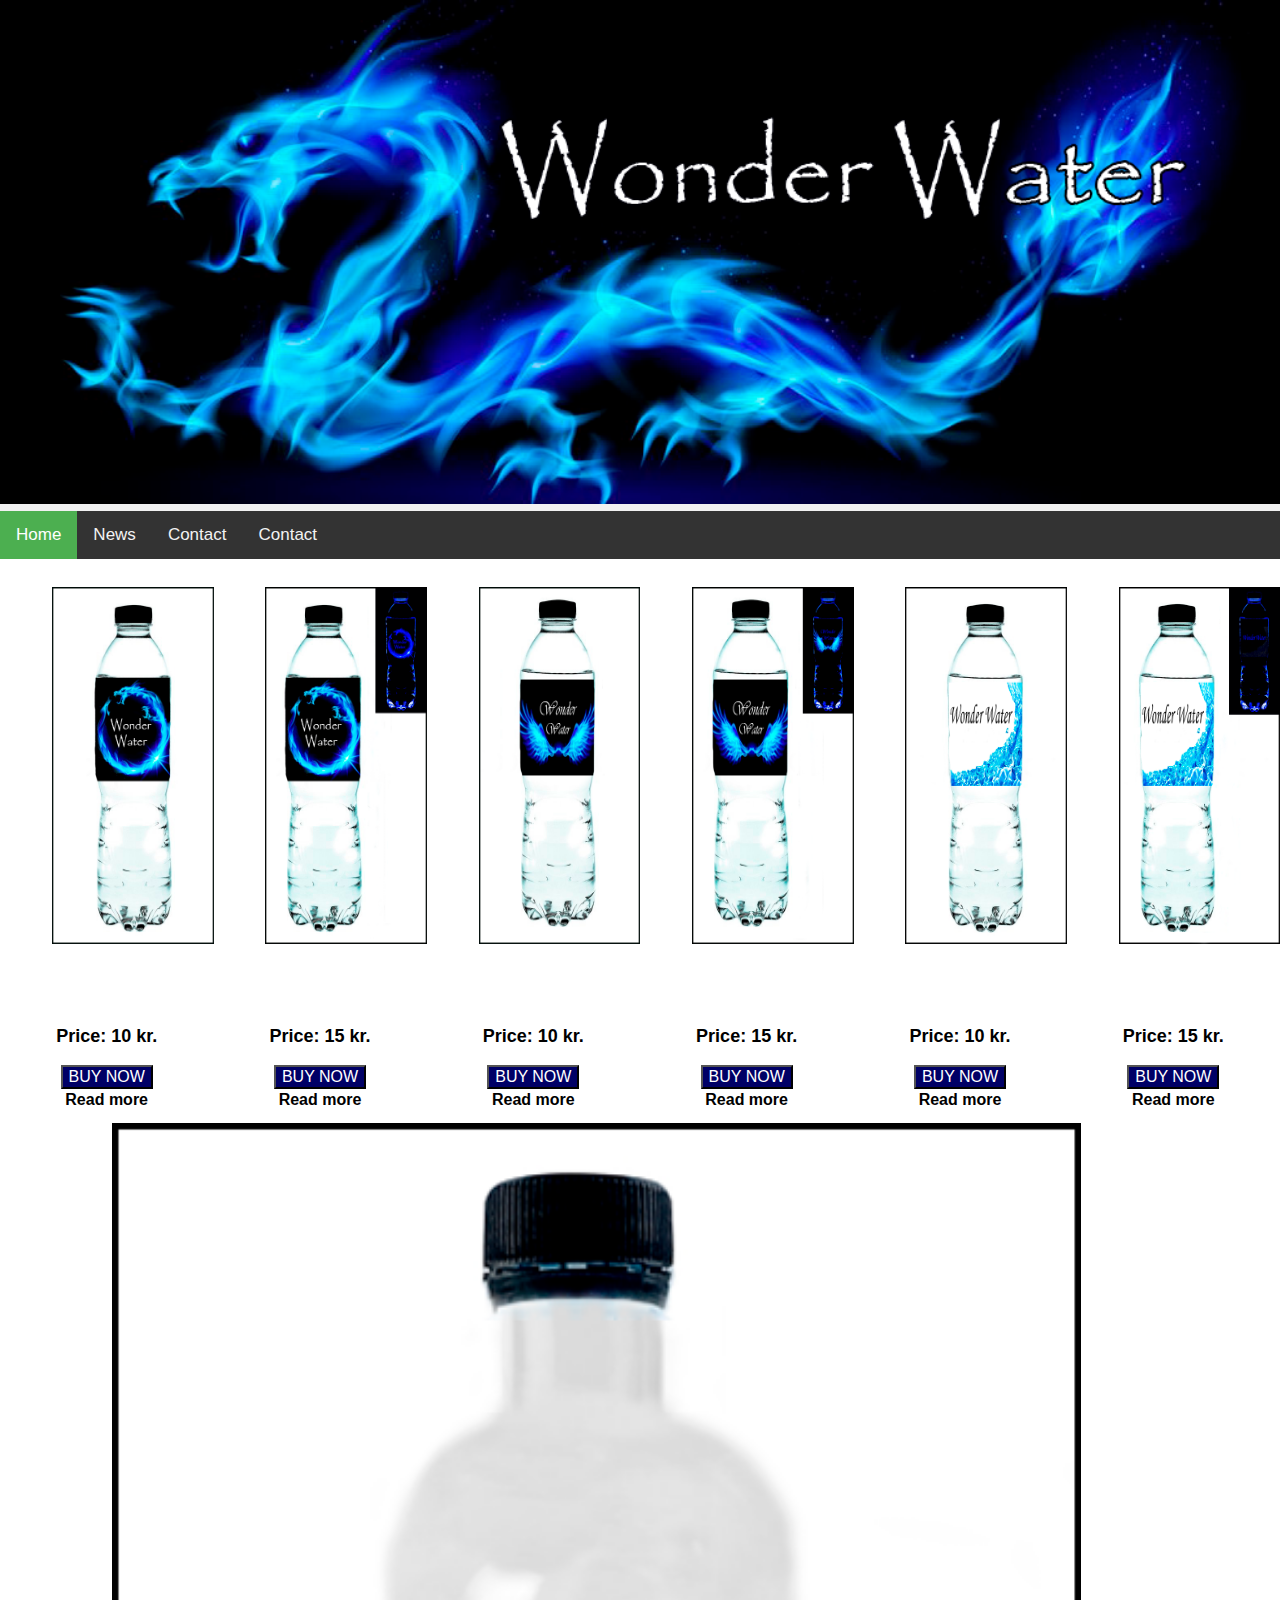
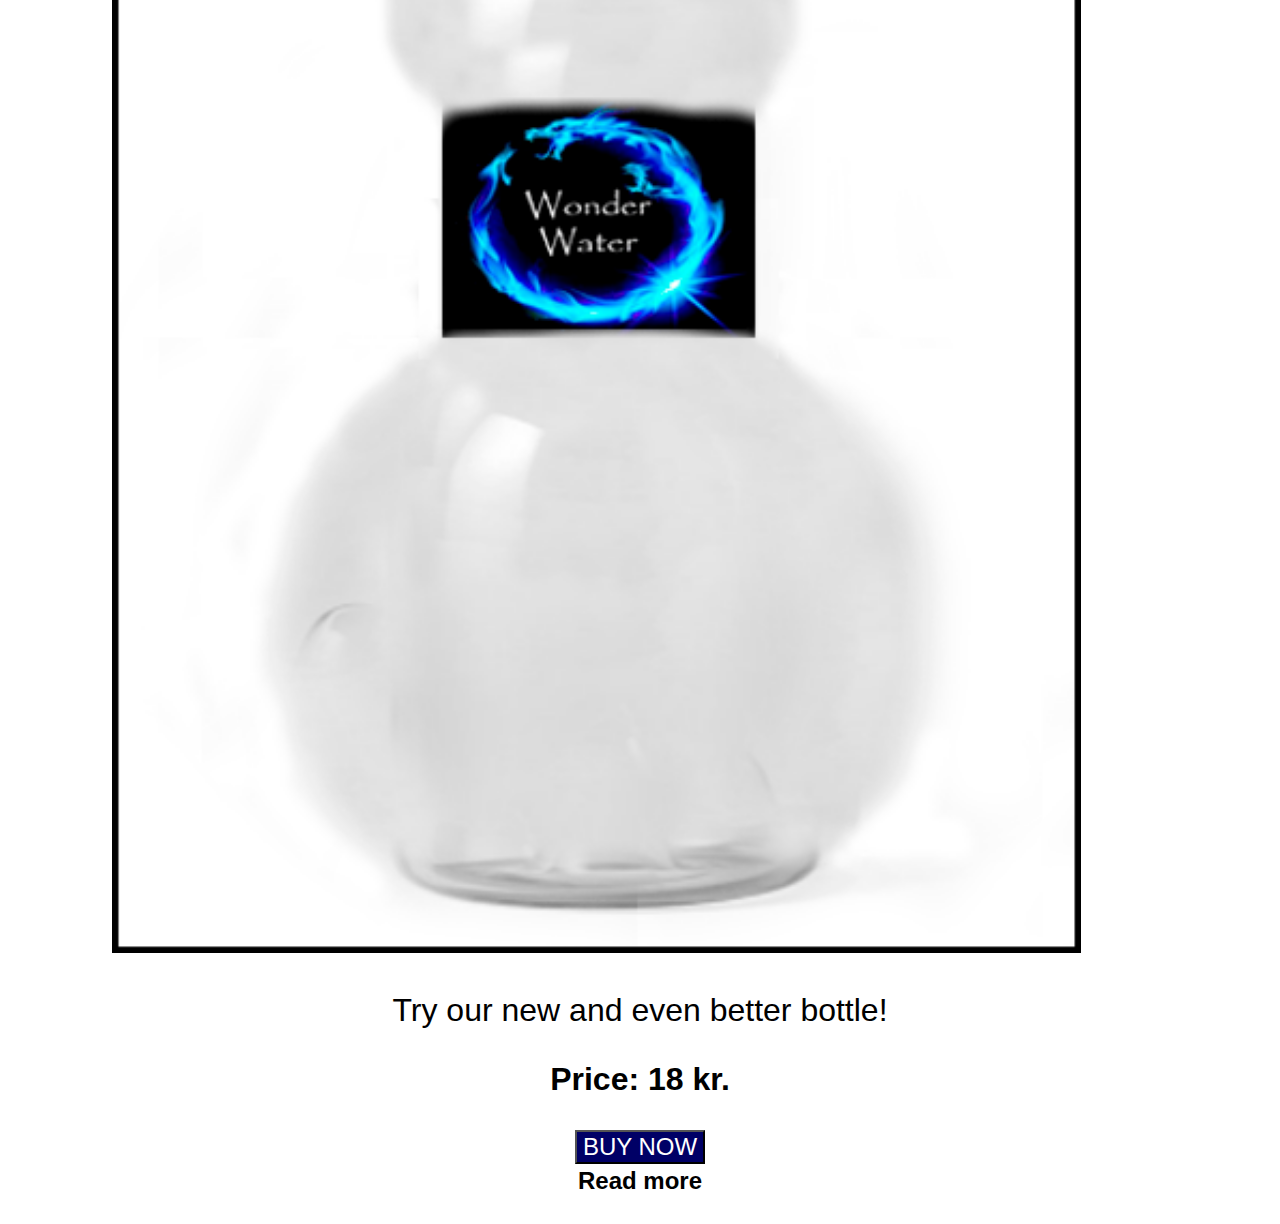
==== commit 533f03d1: "Add files via upload" ====
--- a/index.html
+++ b/index.html
@@ -172,7 +172,7 @@
 </div>
 
 <br>
-<br>    
+<br>
 <div class="nye-flaske">
     <figure class="nye-flaske-drage-logo">
         <img class="nye-flaske-drage-logo" src="billeder/nye-flaske-in-real-life.png">
@@ -202,4 +202,4 @@
 </div>
 
 </body>
-</html>
+</html>--- a/styles.css
+++ b/styles.css
@@ -106,7 +106,7 @@
 
 .pris, .pris2{
     text-align: center;
-    font-size: x-large;
+    font-size: large;
     font-weight: bold;
 }
 
@@ -140,8 +140,8 @@
 }
 
 .nye-flaske-drage-logo{
-    width: 90%;
-    height: 90%;
+    width: 87%;
+    height: 87%;
     text-align: center;
 }
 .text3{
@@ -164,4 +164,23 @@
         height: 87%;
         text-align: center;
     }
+
+
+@media screen and (min-width: 1024px){
+    .grid{
+        display: grid;
+        grid-template-columns: 1fr 1fr 1fr 1fr 1fr 1fr;
+    }
+
+    .grid div:nth-child(even){
+    }
+
+    .grid div:nth-child(odd){
+    }
+
+    .billede{
+        width: 87%;
+        height: 87%;
+        text-align: center;
+    }
 }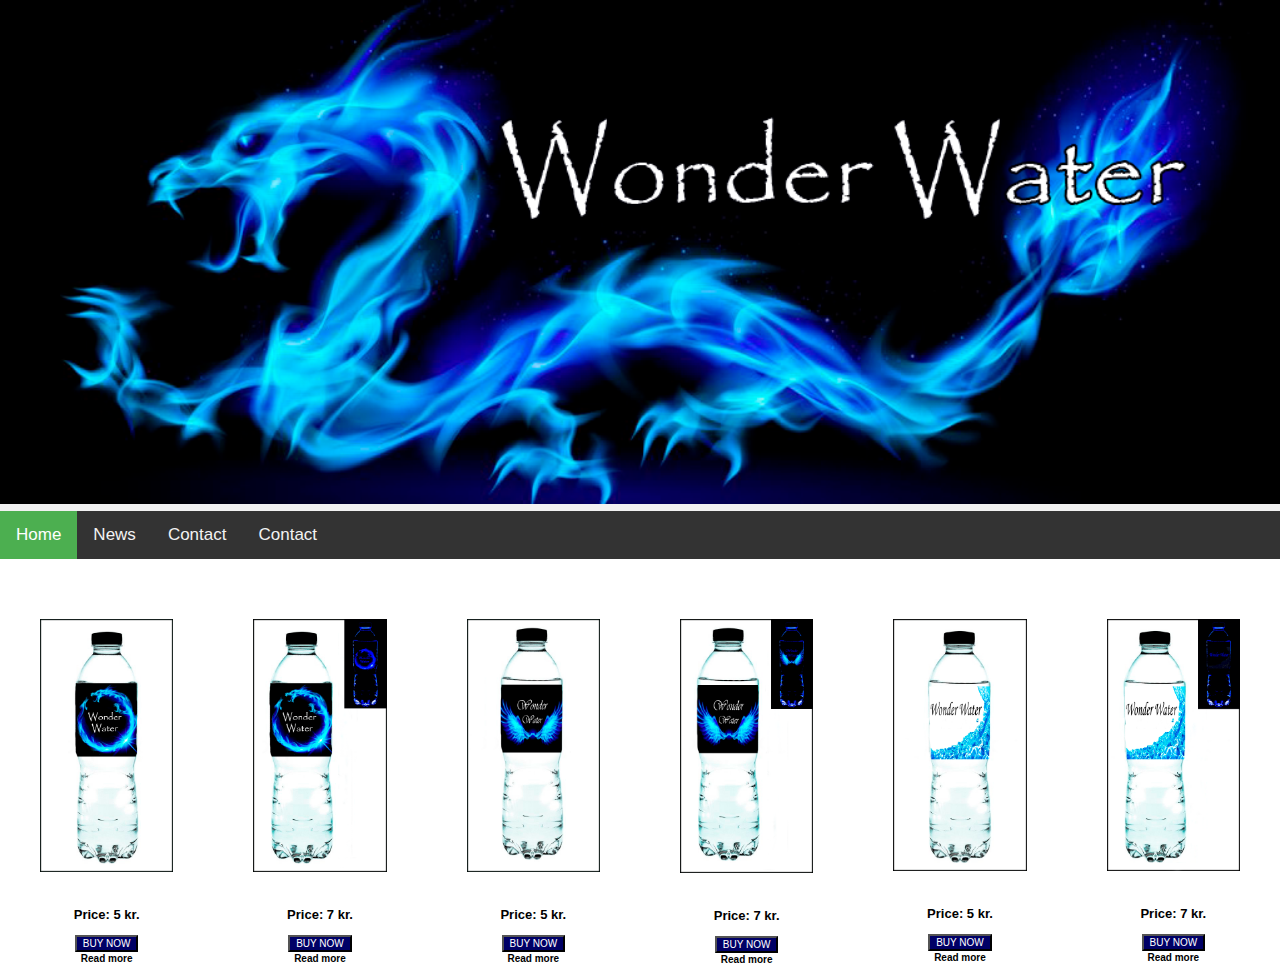
==== commit c6941d67: "Add files via upload" ====
--- a/index.html
+++ b/index.html
@@ -24,14 +24,15 @@
     <a href="javascript:void(0)">Contact</a>
     <a href="javascript:void(0)">Contact</a>
 </div>
+<br>
 <div class="grid">
-    <div class="Drageflaske-uden-lys">
-        <figure class="billede">
+    <div>
+        <figure>
             <img class="billede" src="billeder/flaske-uden-lys-.png">
 
         </figure>
         <p class="pris">
-            Price: 10 kr.
+            Price: 5 kr.
             <span id="dots"></span>
         </p>
         <p class="text">
@@ -49,12 +50,12 @@
 
     </div>
 
-    <div class="Drage-flaske-med-lys">
-        <figure class="billede">
+    <div>
+        <figure>
             <img  class="billede" src="billeder/flaske-uden-lys-og-med.png">
         </figure>
         <p class="pris2">
-            Price: 15 kr.
+            Price: 7 kr.
             <span id="dots2"> </span>
         </p>
         <p class="text2">
@@ -73,13 +74,13 @@
 
 
     </div>
-    <div class="logo-med-vinger-uden-lys">
-        <figure class="billede">
+    <div>
+        <figure>
             <img class="billede" src="billeder/flaske-uden-lys-med-vinger-logo.png">
 
         </figure>
         <p class="pris">
-            Price: 10 kr.
+            Price: 5 kr.
             <span id="dots3"></span>
         </p>
         <p class="text">
@@ -96,12 +97,12 @@
 
 
     </div>
-    <div class="flaske-med-lys-vinger-logo">
-        <figure class="billede">
+    <div>
+        <figure>
             <img  class="billede" src="billeder/lysende-flaske-med-vinger.png">
         </figure>
         <p class="pris2">
-            Price: 15 kr.
+            Price: 7 kr.
             <span id="dots4"> </span>
         </p>
         <p class="text2">
@@ -121,13 +122,13 @@
 
     </div>
 
-    <div class="lysende-flaske-med-voksen-logo">
-        <figure class="billede">
+    <div>
+        <figure>
             <img class="billede" src="billeder/flaske-med-voksen-logo-lyser-ikke.png">
 
         </figure>
         <p class="pris">
-            Price: 10 kr.
+            Price: 5 kr.
             <span id="dots5"></span>
         </p>
         <p class="text">
@@ -145,12 +146,12 @@
 
     </div>
 
-    <div class="lysende-flaske-med-voksen-logo">
-        <figure class="billede">
+    <div>
+        <figure>
             <img  class="billede" src="billeder/lysende-flaske-med-voksen-logo.png">
         </figure>
         <p class="pris2">
-            Price: 15 kr.
+            Price: 7 kr.
             <span id="dots6"> </span>
         </p>
         <p class="text2">
@@ -171,35 +172,5 @@
     </div>
 </div>
 
-<br>
-<br>
-<div class="nye-flaske">
-    <figure class="nye-flaske-drage-logo">
-        <img class="nye-flaske-drage-logo" src="billeder/nye-flaske-in-real-life.png">
-    </figure>
-</div>
-<div class="text3">
-    <p class="text4">
-        Try our new and even better bottle!
-    </p>
-    <p class="pris3">
-        Price: 18 kr.
-        <span id="dots7"> </span>
-    </p>
-    <p class="text5">
-        <span id="more7">
-            0,7 litter
-            <br>
-            Contains: salt and nutrients
-            <br>
-            (You can get it with any sticker you want)
-            <br>
-        </span>
-        <button onclick="location.href='Buy.html'" class="Buy-now2"> BUY NOW </button>
-        <br>
-        <button onclick="myFunction7()" id="myBtn7">Read more</button>
-    </p>
-</div>
-
 </body>
 </html>--- a/styles.css
+++ b/styles.css
@@ -84,10 +84,6 @@
     font-size: medium;
 }
 
-#myBtn7{
-    font-size: x-large;
-}
-
 .grid{
     display: grid;
     grid-template-columns: 1fr 1fr;
@@ -110,16 +106,6 @@
     font-weight: bold;
 }
 
-.text4{
-    text-align: center;
-    font-size: xx-large;
-}
-
-.pris3{
-    text-align: center;
-    font-size: xx-large;
-    font-weight: bold;
-}
 .Buy-now{
     font-size: medium;
     color:   white;
@@ -127,26 +113,13 @@
     cursor: pointer;
 }
 
-.Buy-now2{
-    font-size: x-large;
-    color:   white;
-    background-color:  #000066;
-    cursor: pointer;
-}
 .billede{
-    width: 75%;
-    height: 75%;
+    width: 100%;
+    height: auto;
     text-align: center;
 }
 
-.nye-flaske-drage-logo{
-    width: 87%;
-    height: 87%;
-    text-align: center;
-}
-.text3{
-    text-align: center;
-}
+
 @media screen and (min-width: 768px){
     .grid{
         display: grid;
@@ -159,10 +132,23 @@
     .grid div:nth-child(odd){
     }
 
-.billede{
-        width: 87%;
-        height: 87%;
+
+    .text, .text2{
         text-align: center;
+        font-size: large;
+    }
+
+    .pris, .pris2{
+        text-align: center;
+        font-size: large;
+        font-weight: bold;
+    }
+
+    .Buy-now{
+        font-size: medium;
+        color:   white;
+        background-color:  #000066;
+        cursor: pointer;
     }
 
 
@@ -178,9 +164,25 @@
     .grid div:nth-child(odd){
     }
 
-    .billede{
-        width: 87%;
-        height: 87%;
+    .text, .text2{
         text-align: center;
+        font-size: x-small;
     }
-}+
+    .pris, .pris2{
+        text-align: center;
+        font-size: small;
+        font-weight: bold;
+    }
+
+    .Buy-now{
+        font-size: x-small;
+        color:   white;
+        background-color:  #000066;
+        cursor: pointer;
+    }
+    #myBtn,#myBtn2, #myBtn3, #myBtn4, #myBtn5, #myBtn6, #myBtn7 {
+
+        font-size: x-small;
+    }
+}
